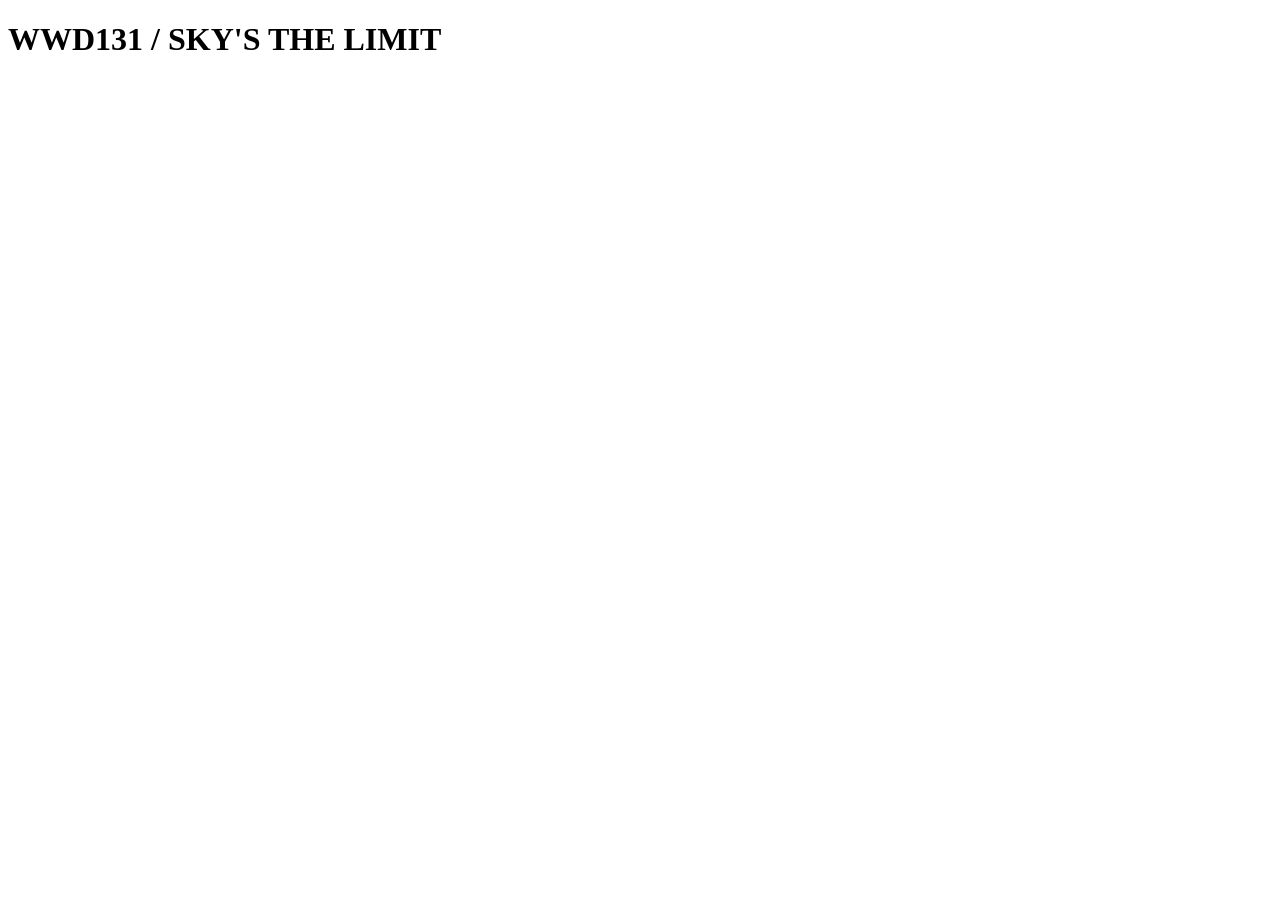
==== index.html @ b3756161 "Initial" ====
<!DOCTYPE html>
<html lang="en">
<head>
    <meta charset="UTF-8">
    <meta name="viewport" content="width=device-width, initial-scale=1.0">
    <title>Testing my new project</title>
</head>
<body>
    <h1>WWD131 / SKY'S THE LIMIT </h1>
    
</body>
</html>
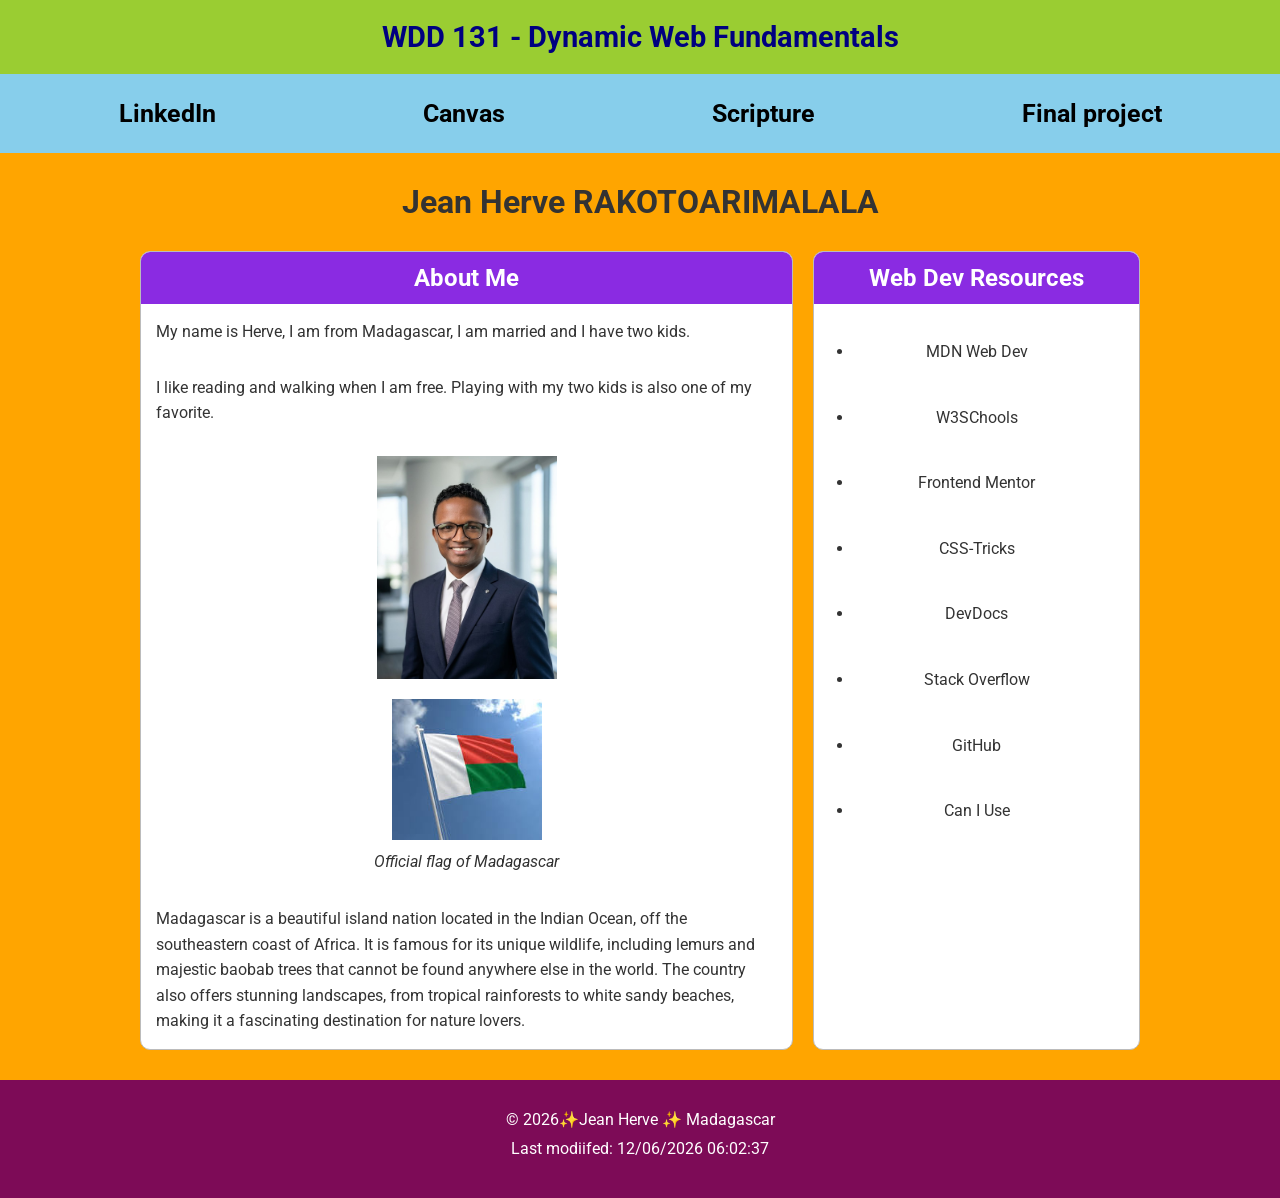
==== commit 5e3a854a: "Home page" ====
--- a/index.html
+++ b/index.html
@@ -1,12 +1,85 @@
 <!DOCTYPE html>
 <html lang="en">
+
 <head>
     <meta charset="UTF-8">
     <meta name="viewport" content="width=device-width, initial-scale=1.0">
-    <title>Testing my new project</title>
+    <meta name="description"
+        content="My name is Herve and  This is the page where you can see my work durind the WDD 131 - Dynamic Web Fundamentals. here we create and work on them">
+    <meta name="author" content="Jean Herve">
+    <title> WDD 131 - Dynamic Web Fundamentals - Jean Herve </title>
+    <link rel="stylesheet" href="styles/base.css">
+    <script src="scripts/getdates.js" defer></script>
 </head>
+
 <body>
-    <h1>WWD131 / SKY'S THE LIMIT </h1>
-    
+    <header>
+        <h1><span id="course-title">WDD 131 - Dynamic Web Fundamentals</span></h1>
+        <nav>
+            <a href="https://www.linkedin.com/login/">LinkedIn</a>
+            <a href="https://byupw.instructure.com/">Canvas</a>
+            <a href="https://www.churchofjesuschrist.org/study/scriptures">Scripture</a>
+            <a href="#">Final project</a>
+        </nav>
+    </header>
+
+    <main>
+        <h1> Jean Herve RAKOTOARIMALALA </h1>
+        <div class="card">
+            <section>
+                <h2>About Me</h2>
+                <p> My name is Herve, I am from Madagascar, I am married and I have two kids.</p>
+                <p> I like reading and walking when I am free. Playing with my two kids is also one of my favorite.</p>
+                <img src="images/profile.jpg" alt="jean_herve_profile" class="profile_img">
+                <figure>
+                    <img src="images/malagasy-flag.jfif" alt="Malagasy_flag">
+                    <figcaption>Official flag of Madagascar</figcaption>
+                </figure>
+                <p>Madagascar is a beautiful island nation located in the Indian Ocean, off the southeastern coast of
+                    Africa. It is famous for its unique wildlife, including lemurs and majestic baobab trees that cannot
+                    be found anywhere else in the world. The country also offers stunning landscapes, from tropical
+                    rainforests to white sandy beaches, making it a fascinating destination for nature lovers.</p>
+
+            </section>
+            <section>
+                <h2> Web Dev Resources </h2>
+                <ul>
+                    <li>
+                        <p>MDN Web Dev</p>
+                    </li>
+                    <li>
+                        <p>W3SChools</p>
+                    </li>
+                    <li>
+                        <p> Frontend Mentor</p>
+                    </li>
+                    <li>
+                        <p>CSS-Tricks</p>
+                    </li>
+                    <li>
+                        <p>DevDocs</p>
+                    </li>
+                    <li>
+                        <p>Stack Overflow</p>
+                    </li>
+                    <li>
+                        <p>GitHub</p>
+                    </li>
+                    <li>
+                        <p>Can I Use</p>
+                    </li>
+                </ul>
+
+            </section>
+        </div>
+
+    </main>
+    <footer>
+        <p>&copy; <span id="currentyear">2026</span>✨Jean Herve ✨ Madagascar </p>
+        <p id="lastModified"></p>
+
+    </footer>
+
 </body>
+
 </html>
--- a/styles/base.css
+++ b/styles/base.css
@@ -0,0 +1,135 @@
+/* Google Font */
+@import url('https://fonts.googleapis.com/css2?family=Roboto:wght@400;700&display=swap');
+
+* {
+    margin: 0;
+    padding: 0;
+    box-sizing: border-box;
+}
+
+
+body {
+    font-family: "Roboto", sans-serif;
+    background-color: orange;
+    color: #333;
+}
+
+
+header {
+    background-color: yellowgreen;
+    color: navy;
+}
+
+
+#course-title {
+    display: block;
+    text-align: center;
+    font-size: 1.8rem;
+    padding: 20px;
+}
+
+
+nav {
+    display: flex;
+    justify-content: space-around;
+    background-color: skyblue;
+    padding: 15px;
+}
+
+nav a {
+    color: black;
+    text-decoration: none;
+    padding: 10px 15px;
+    font-weight: bold;
+    font-size: 25px;
+}
+
+nav a:hover {
+    background-color: white;
+    color: red;
+    border-radius: 5px;
+}
+
+
+main {
+    max-width: 1000px;
+    margin: 30px auto;
+}
+
+main h1 {
+    text-align: center;
+    margin-bottom: 30px;
+}
+
+
+.card {
+    display: grid;
+    grid-template-columns: 2fr 1fr;
+    gap: 20px;
+}
+
+
+.card section {
+    border: 1px solid #bbb;
+    border-radius: 10px;
+    background-color: white;
+    overflow: hidden;
+}
+
+
+.card h2 {
+    background-color: blueviolet;
+    color: white;
+    text-align: center;
+    padding: 12px;
+}
+
+
+.card p {
+    padding: 15px;
+    line-height: 1.6;
+}
+
+
+.profile_img {
+    width: 180px;
+    display: block;
+    margin: 15px auto;
+}
+
+
+figure {
+    text-align: center;
+    margin: 20px;
+}
+
+figure img {
+    width: 150px;
+}
+
+figcaption {
+    font-style: italic;
+    margin-top: 8px;
+}
+
+ul {
+    padding: 20px 40px;
+    text-align: center;
+}
+
+li {
+    margin-bottom: 10px;
+}
+
+
+footer {
+    background-color: #7d0b57;
+    color: white;
+    text-align: center;
+    padding: 30px;
+    margin-top: 30px;
+}
+
+footer p {
+    margin-bottom: 10px;
+}
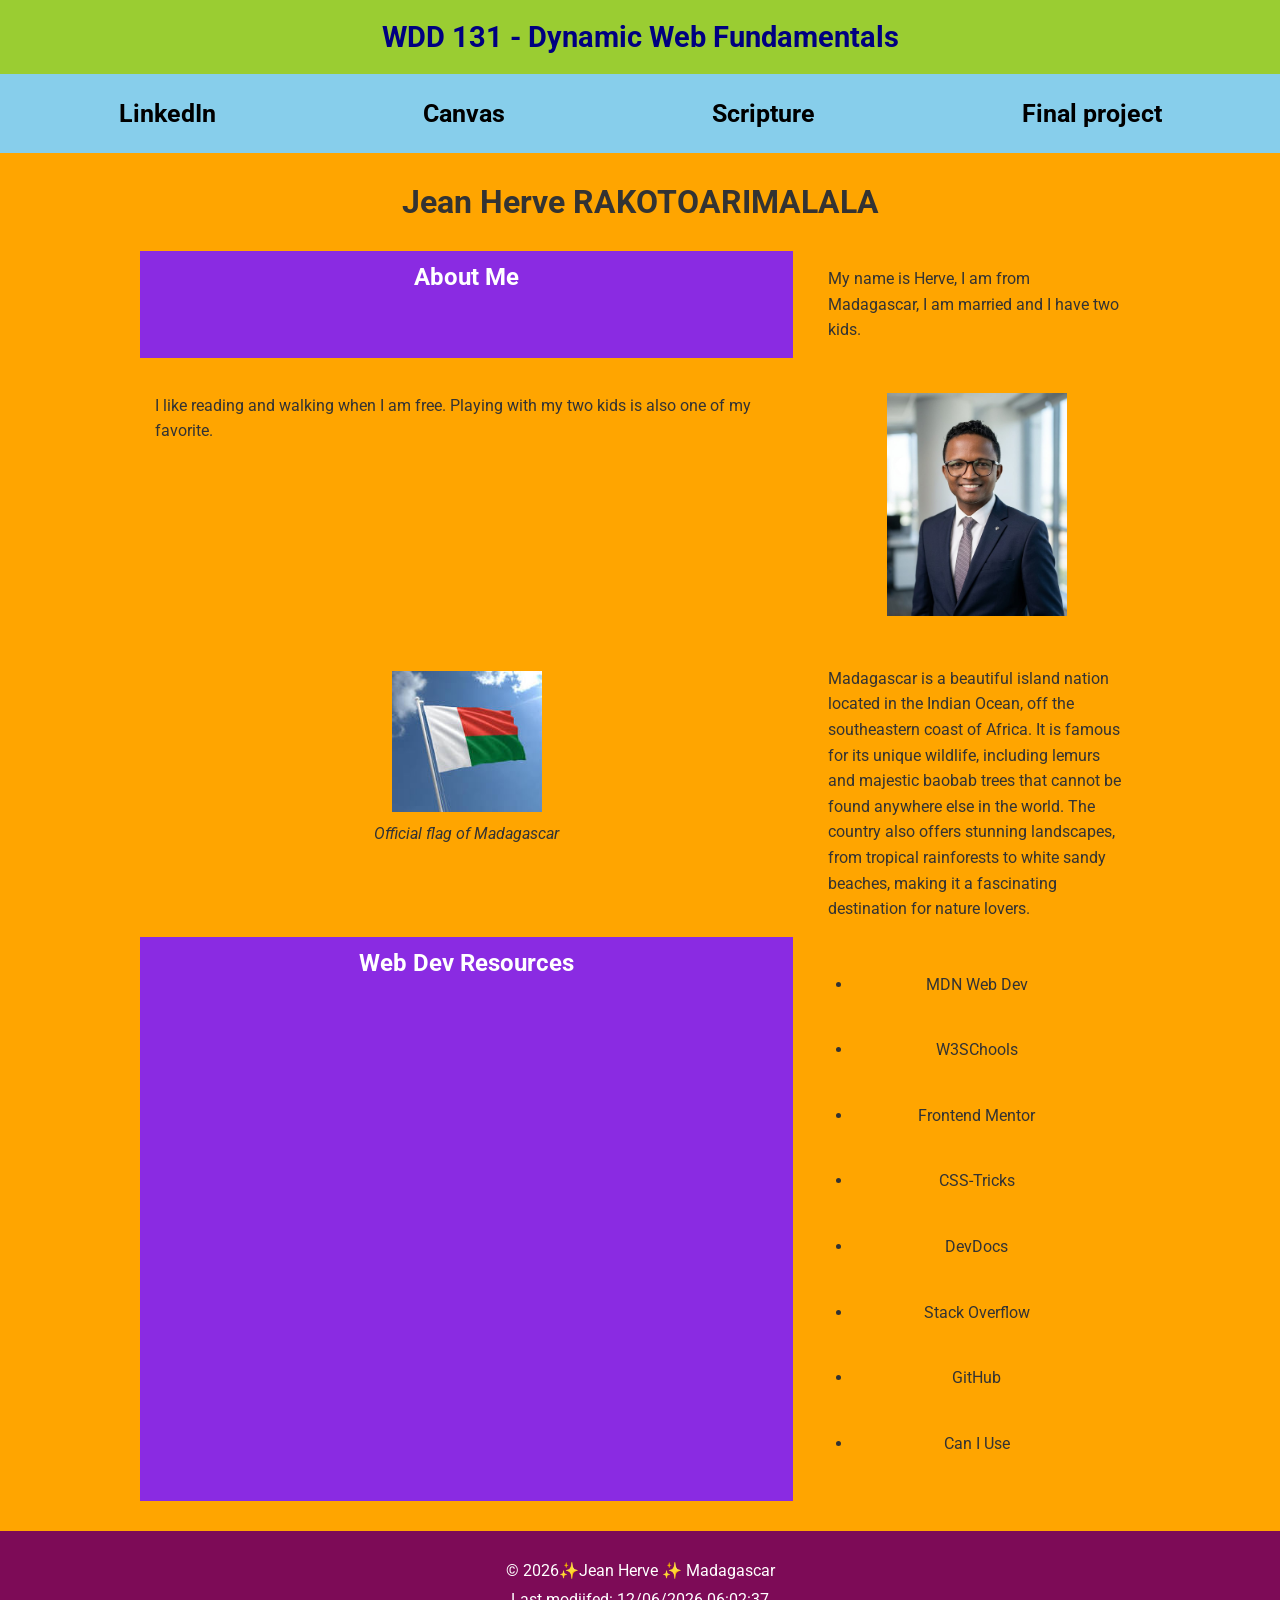
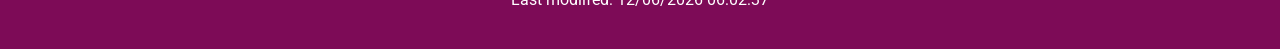
==== commit 4beb5b87: "corrected homepage" ====
--- a/index.html
+++ b/index.html
@@ -9,6 +9,9 @@
     <meta name="author" content="Jean Herve">
     <title> WDD 131 - Dynamic Web Fundamentals - Jean Herve </title>
     <link rel="stylesheet" href="styles/base.css">
+    <link rel="preconnect" href="https://fonts.googleapis.com">
+    <link rel="preconnect" href="https://fonts.gstatic.com" crossorigin>
+    <link href="https://fonts.googleapis.com/css2?family=Roboto:wght@400;700&display=swap" rel="stylesheet">
     <script src="scripts/getdates.js" defer></script>
 </head>
 
@@ -25,53 +28,51 @@
 
     <main>
         <h1> Jean Herve RAKOTOARIMALALA </h1>
-        <div class="card">
-            <section>
-                <h2>About Me</h2>
-                <p> My name is Herve, I am from Madagascar, I am married and I have two kids.</p>
-                <p> I like reading and walking when I am free. Playing with my two kids is also one of my favorite.</p>
-                <img src="images/profile.jpg" alt="jean_herve_profile" class="profile_img">
-                <figure>
-                    <img src="images/malagasy-flag.jfif" alt="Malagasy_flag">
-                    <figcaption>Official flag of Madagascar</figcaption>
-                </figure>
-                <p>Madagascar is a beautiful island nation located in the Indian Ocean, off the southeastern coast of
-                    Africa. It is famous for its unique wildlife, including lemurs and majestic baobab trees that cannot
-                    be found anywhere else in the world. The country also offers stunning landscapes, from tropical
-                    rainforests to white sandy beaches, making it a fascinating destination for nature lovers.</p>
+        <section class="card">
+            <h2>About Me</h2>
+            <p> My name is Herve, I am from Madagascar, I am married and I have two kids.</p>
+            <p> I like reading and walking when I am free. Playing with my two kids is also one of my favorite.</p>
+            <img src="images/profile.jpg" alt="jean_herve_profile" class="profile_img">
+            <figure>
+                <img src="images/malagasy-flag.jfif" alt="Malagasy_flag">
+                <figcaption>Official flag of Madagascar</figcaption>
+            </figure>
+            <p>Madagascar is a beautiful island nation located in the Indian Ocean, off the southeastern coast of
+                Africa. It is famous for its unique wildlife, including lemurs and majestic baobab trees that cannot
+                be found anywhere else in the world. The country also offers stunning landscapes, from tropical
+                rainforests to white sandy beaches, making it a fascinating destination for nature lovers.</p>
 
-            </section>
-            <section>
-                <h2> Web Dev Resources </h2>
-                <ul>
-                    <li>
-                        <p>MDN Web Dev</p>
-                    </li>
-                    <li>
-                        <p>W3SChools</p>
-                    </li>
-                    <li>
-                        <p> Frontend Mentor</p>
-                    </li>
-                    <li>
-                        <p>CSS-Tricks</p>
-                    </li>
-                    <li>
-                        <p>DevDocs</p>
-                    </li>
-                    <li>
-                        <p>Stack Overflow</p>
-                    </li>
-                    <li>
-                        <p>GitHub</p>
-                    </li>
-                    <li>
-                        <p>Can I Use</p>
-                    </li>
-                </ul>
+        </section>
+        <section class="card">
+            <h2> Web Dev Resources </h2>
+            <ul>
+                <li>
+                    <p>MDN Web Dev</p>
+                </li>
+                <li>
+                    <p>W3SChools</p>
+                </li>
+                <li>
+                    <p> Frontend Mentor</p>
+                </li>
+                <li>
+                    <p>CSS-Tricks</p>
+                </li>
+                <li>
+                    <p>DevDocs</p>
+                </li>
+                <li>
+                    <p>Stack Overflow</p>
+                </li>
+                <li>
+                    <p>GitHub</p>
+                </li>
+                <li>
+                    <p>Can I Use</p>
+                </li>
+            </ul>
 
-            </section>
-        </div>
+        </section>
 
     </main>
     <footer>
--- a/styles/base.css
+++ b/styles/base.css
@@ -1,6 +1,3 @@
-/* Google Font */
-@import url('https://fonts.googleapis.com/css2?family=Roboto:wght@400;700&display=swap');
-
 * {
     margin: 0;
     padding: 0;
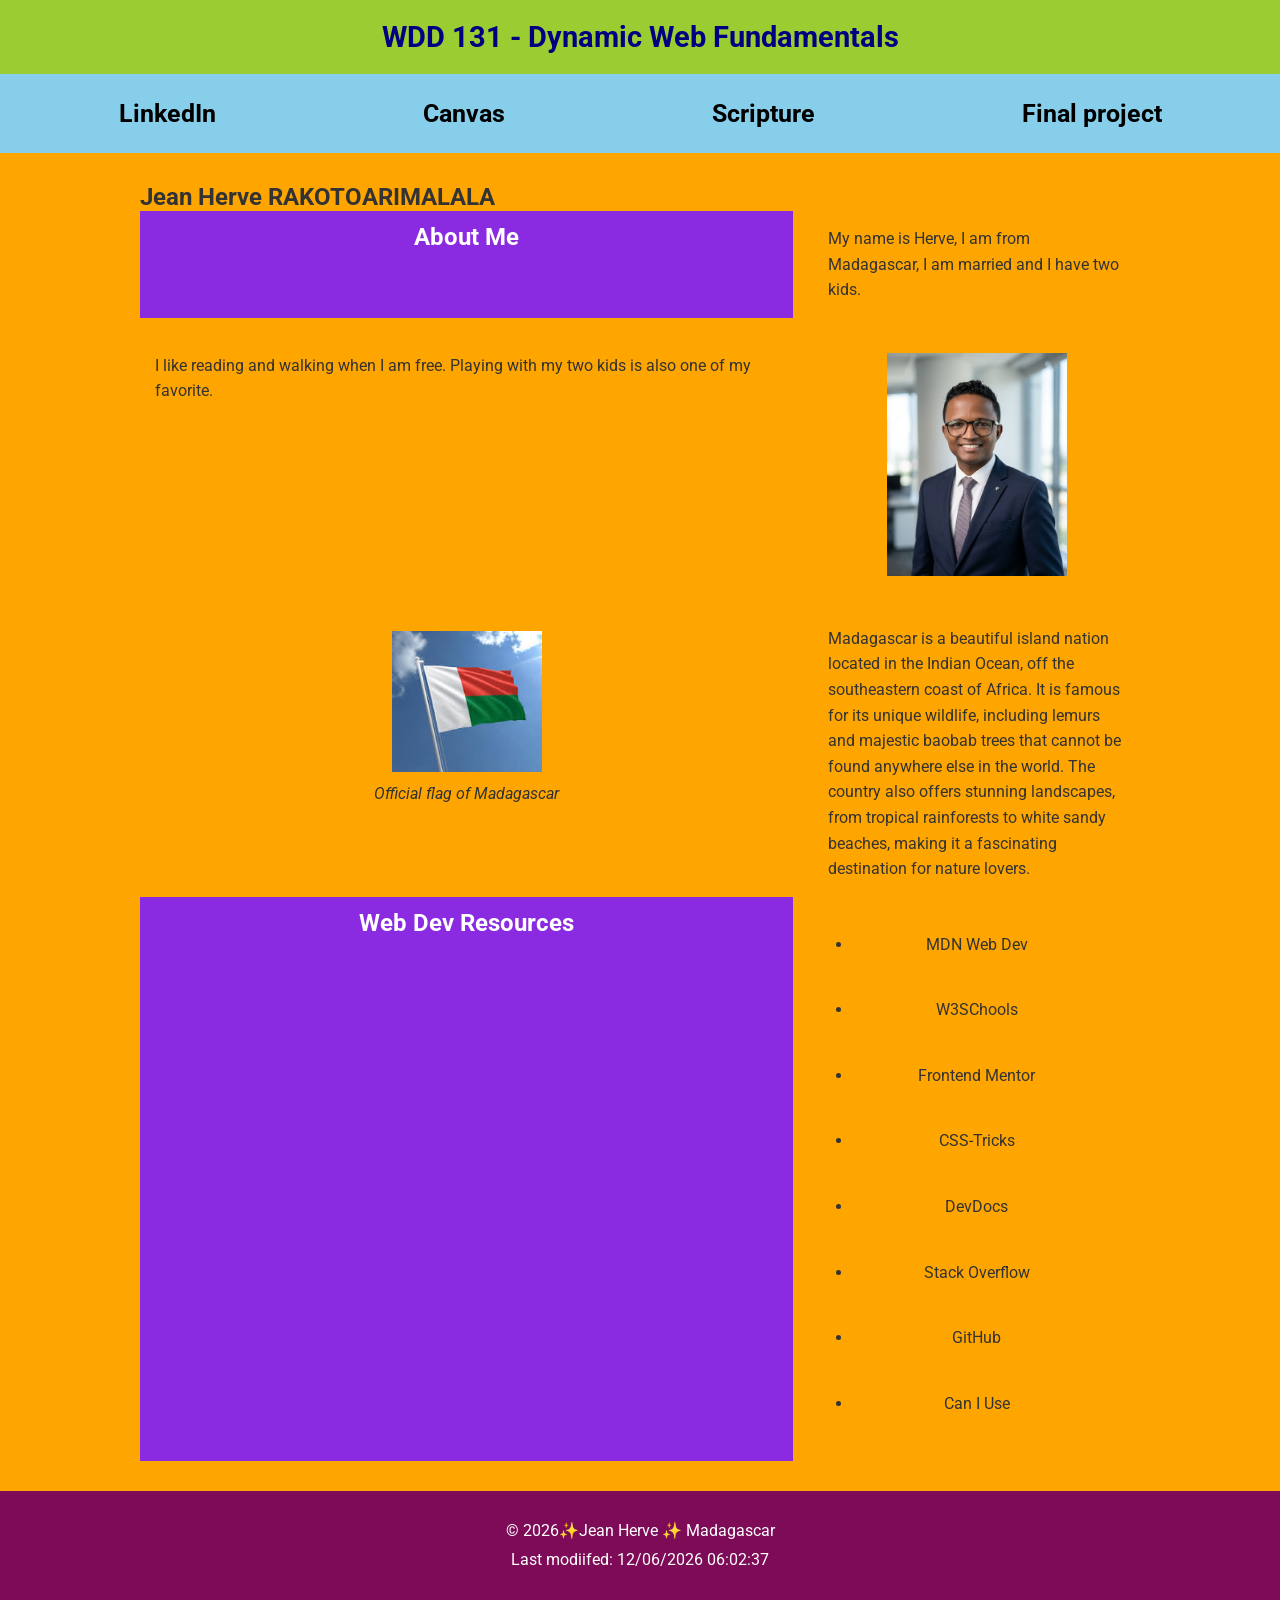
==== commit 78310a7b: "home page corrected two" ====
--- a/index.html
+++ b/index.html
@@ -27,7 +27,7 @@
     </header>
 
     <main>
-        <h1> Jean Herve RAKOTOARIMALALA </h1>
+        <h2> Jean Herve RAKOTOARIMALALA </h2>
         <section class="card">
             <h2>About Me</h2>
             <p> My name is Herve, I am from Madagascar, I am married and I have two kids.</p>
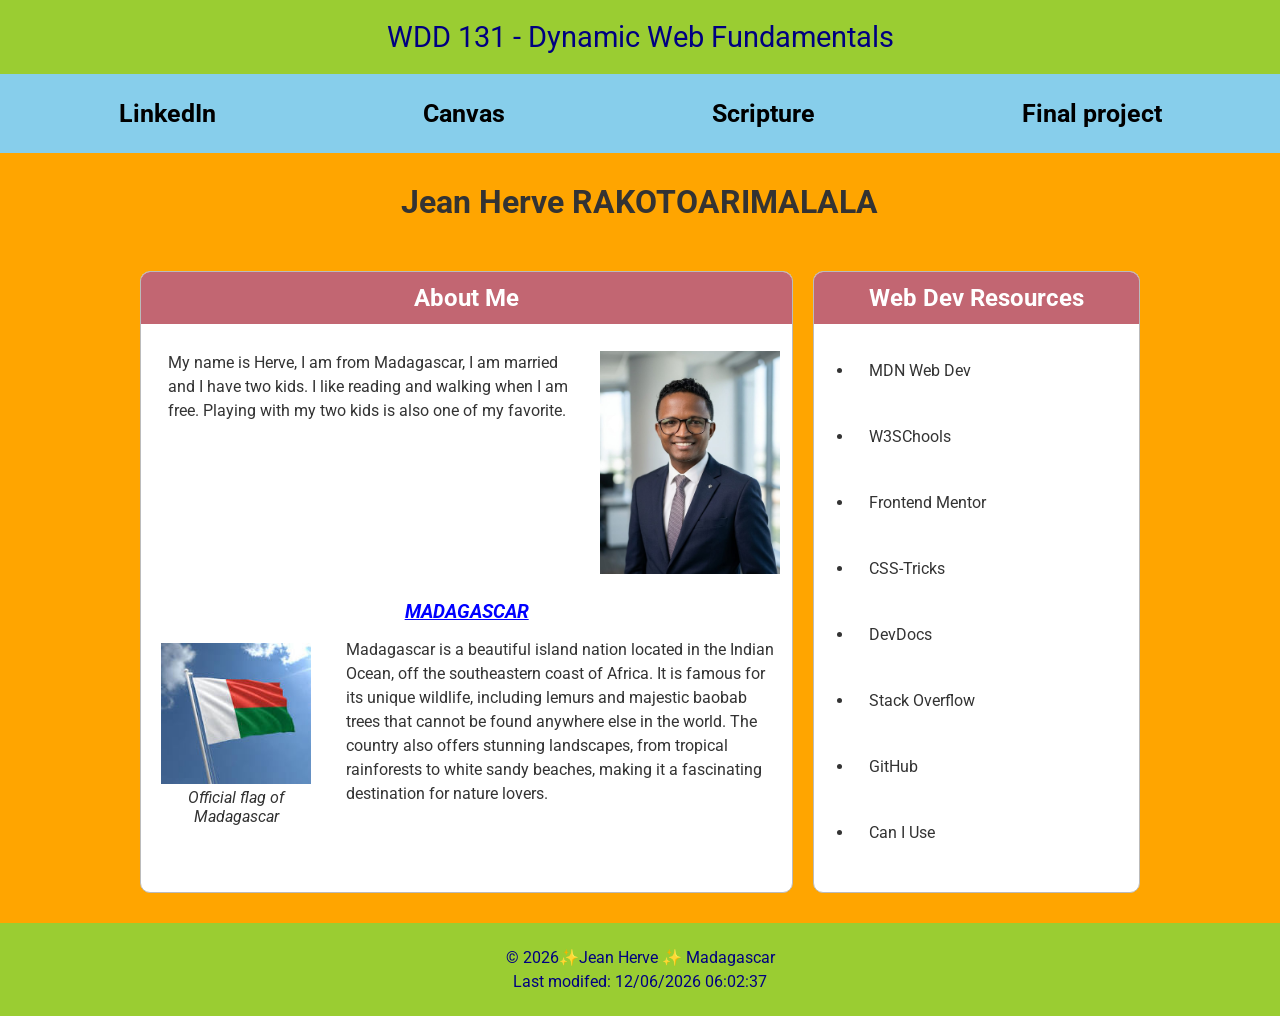
==== commit e8269e22: "corrected web page" ====
--- a/index.html
+++ b/index.html
@@ -17,7 +17,7 @@
 
 <body>
     <header>
-        <h1><span id="course-title">WDD 131 - Dynamic Web Fundamentals</span></h1>
+        <span id="course-title">WDD 131 - Dynamic Web Fundamentals</span>
         <nav>
             <a href="https://www.linkedin.com/login/">LinkedIn</a>
             <a href="https://byupw.instructure.com/">Canvas</a>
@@ -27,12 +27,16 @@
     </header>
 
     <main>
-        <h2> Jean Herve RAKOTOARIMALALA </h2>
+        <h1> Jean Herve RAKOTOARIMALALA </h1>
         <section class="card">
             <h2>About Me</h2>
-            <p> My name is Herve, I am from Madagascar, I am married and I have two kids.</p>
-            <p> I like reading and walking when I am free. Playing with my two kids is also one of my favorite.</p>
-            <img src="images/profile.jpg" alt="jean_herve_profile" class="profile_img">
+            <div class="about">
+                <p> My name is Herve, I am from Madagascar, I am married and I have two kids.
+                 I like reading and walking when I am free. Playing with my two kids is also one of my favorite.</p>
+                <img src="images/profile.jpg" alt="jean_herve_profile" class="profile_img">
+            </div>
+            <h3 id="mada"> MADAGASCAR</h3>
+            <div class="flag">
             <figure>
                 <img src="images/malagasy-flag.jfif" alt="Malagasy_flag">
                 <figcaption>Official flag of Madagascar</figcaption>
@@ -41,7 +45,7 @@
                 Africa. It is famous for its unique wildlife, including lemurs and majestic baobab trees that cannot
                 be found anywhere else in the world. The country also offers stunning landscapes, from tropical
                 rainforests to white sandy beaches, making it a fascinating destination for nature lovers.</p>
-
+            </div>
         </section>
         <section class="card">
             <h2> Web Dev Resources </h2>
--- a/styles/base.css
+++ b/styles/base.css
@@ -1,3 +1,6 @@
+/* Google Font */
+@import url('https://fonts.googleapis.com/css2?family=Roboto:wght@400;700&display=swap');
+
 * {
     margin: 0;
     padding: 0;
@@ -51,31 +54,39 @@
 main {
     max-width: 1000px;
     margin: 30px auto;
+    display: grid;
+    grid-template-columns: 2fr 1fr;
+    gap: 20px;
+    justify-content: space-around;
 }
 
 main h1 {
+    grid-column: 1 / 3;
     text-align: center;
     margin-bottom: 30px;
 }
 
+.about {
+    display: flex;
+    padding: 12px;
+}
 
-.card {
-    display: grid;
-    grid-template-columns: 2fr 1fr;
-    gap: 20px;
+.flag {
+    display: flex;
+
+}
+
+#mada {
+    text-align: center;
+    text-decoration-line: underline;
+    font-style: oblique;
+    color: blue;
 }
 
 
-.card section {
-    border: 1px solid #bbb;
-    border-radius: 10px;
-    background-color: white;
-    overflow: hidden;
-}
-
 
 .card h2 {
-    background-color: blueviolet;
+    background-color: rgba(156, 7, 27, 0.616);
     color: white;
     text-align: center;
     padding: 12px;
@@ -84,16 +95,21 @@
 
 .card p {
     padding: 15px;
-    line-height: 1.6;
+    line-height: 1.5;
 }
 
+.card {
+    border: 1px solid #bbb;
+    border-radius: 10px;
+    background-color: white;
+    overflow: hidden;
+}
 
 .profile_img {
     width: 180px;
     display: block;
     margin: 15px auto;
 }
-
 
 figure {
     text-align: center;
@@ -106,27 +122,32 @@
 
 figcaption {
     font-style: italic;
-    margin-top: 8px;
 }
 
 ul {
     padding: 20px 40px;
-    text-align: center;
 }
 
 li {
-    margin-bottom: 10px;
+    margin-bottom: 12px;
 }
 
+li a {
+    color: blue;
+}
+
+li a:hover {
+    color: red;
+}
 
 footer {
-    background-color: #7d0b57;
-    color: white;
+    background-color: yellowgreen;
+    color: navy;
     text-align: center;
-    padding: 30px;
+    padding: 20px;
     margin-top: 30px;
 }
 
 footer p {
-    margin-bottom: 10px;
+    margin: 5px 0;
 }
